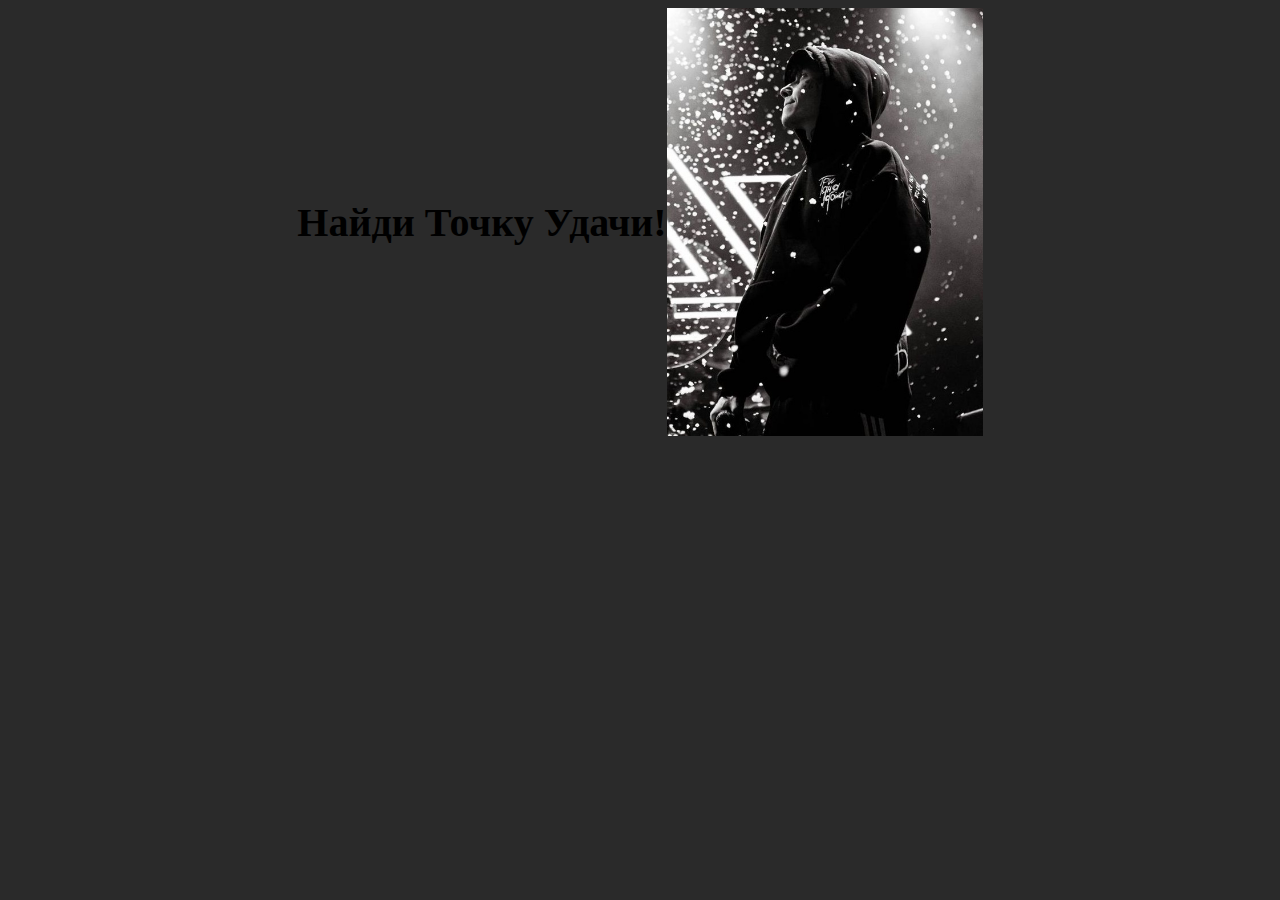
==== pageSecond.html @ 911230e0 "Add files via upload" ====
<!DOCTYPE html>
<html>
    <head>
        <link rel="stylesheet" href="style.css">
    </head>
    <body>
        <div class="spacle"></div>
            <h1 id="heading">Найди точку удачи!</h1>
            <img id="img" width="25%" height="auto" src="imges/tdd.jpg">
            <p id="distanse"></p>
            <p id="scoreNow"></p>
        </body>
    </body>
    <script src="script.js"></script>
</html>
---- style.css ----
body{
    background-color: rgb(42, 42, 42);
    font-family: 'Noto Serif Display', serif;
    font-size: 20px;
    letter-spacing: 0px;
    word-spacing: 0px;
    color: #000000;
    font-weight: normal;
    text-decoration: none;
    font-style: normal;
    font-variant: normal;
    text-transform: capitalize;
    align-items: center;
    display: flex;
    flex-wrap: wrap;
    justify-content: center;
}
.buttonImg{
    display: flex;
    align-items: center;
    /* width: 1100px;
  height: 1000px;
  overflow: hidden;
  margin: 10px; */
}
.buttonImg img{
    width: 100%;
    /* max-width: 330px; */
    /* min-width: 330.75px; */
    /* width: initial;
  height: 100%;*/
} 
.spacle{
    display: grid;
    justify-items: center;
    width: 100%;
}
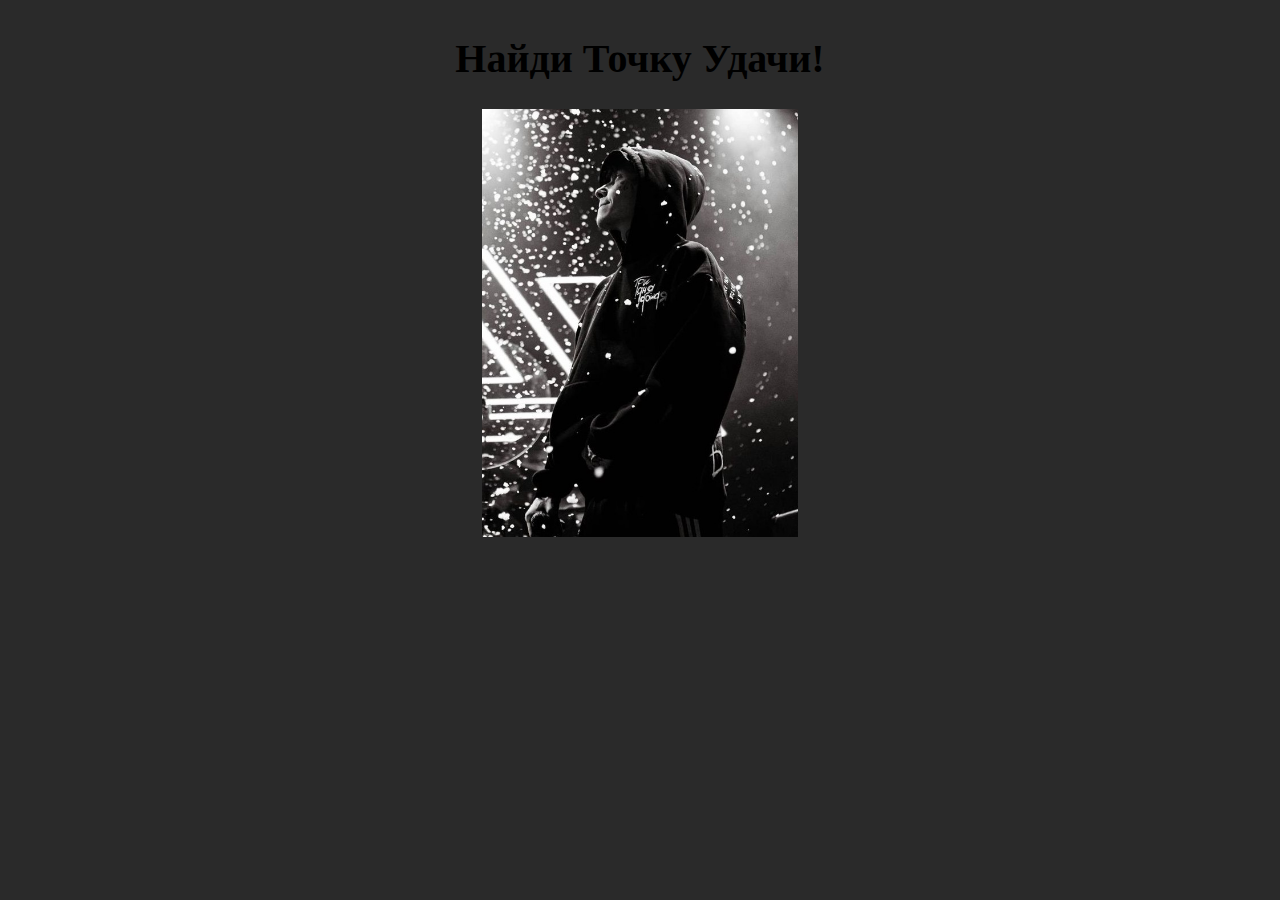
==== commit 37415572: "Add files via upload" ====
--- a/pageSecond.html
+++ b/pageSecond.html
@@ -4,11 +4,12 @@
         <link rel="stylesheet" href="style.css">
     </head>
     <body>
-        <div class="spacle"></div>
+        <div class="spacle">
             <h1 id="heading">Найди точку удачи!</h1>
             <img id="img" width="25%" height="auto" src="imges/tdd.jpg">
             <p id="distanse"></p>
             <p id="scoreNow"></p>
+        </div>
         </body>
     </body>
     <script src="script.js"></script>
